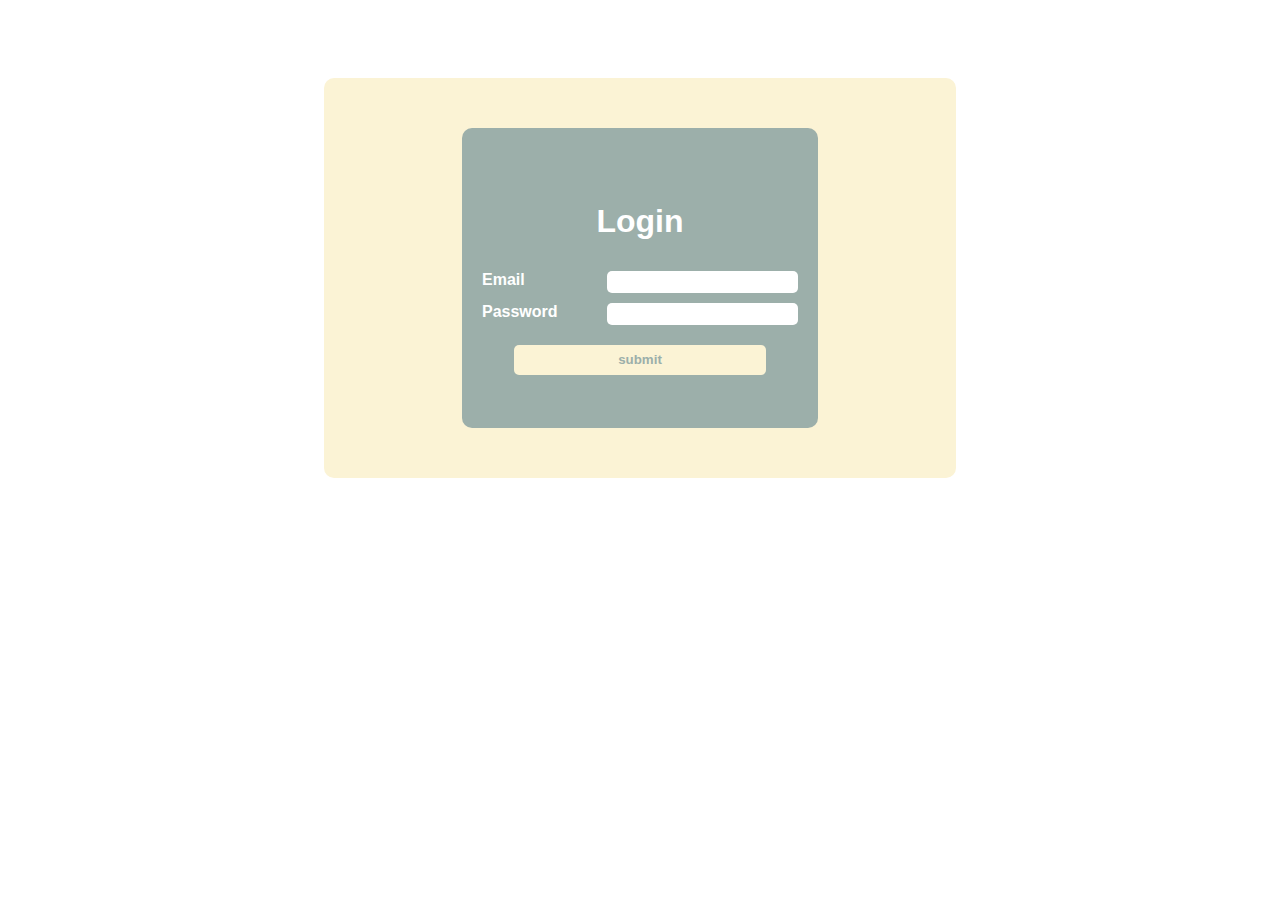
==== index.html @ a2485848 "first commit" ====
<!DOCTYPE html>
<html lang="en">
<head>
    <meta charset="UTF-8">
    <meta name="viewport" content="width=device-width, initial-scale=1.0">
    <title>Document</title>
    <link rel="stylesheet" href="/asset/style/style-login.css">
</head>
<body>

    <section class="login">
        <form class="myForm" id="myForm">
            <h1>Login</h1>
            <div>
                <label for="email">Email</label>
                <input type="email" name="email" id="email">
            </div>
            <div>
                <label for="pass">Password</label>
                <input type="password" name="password" id="pass">
            </div>
            <div>
                <button type="submit" id="button">submit</button>
            </div>
        </form>
    </section>
    <script src="/asset/js/script-login.js"></script>
</body>
</html>
---- asset/style/style-login.css ----
body{
    font-family: Arial, Helvetica, sans-serif;
}

.login{
    top: 70px;
    position: relative;
    background-color: #FBF3D5;
    width: 50%;
    height: 400px;
    margin: auto;
    display: flex;
    justify-content: center;
    align-items: center;
    border-radius: 10px;
}

.login .myForm{
    width: 50%;
    height: 300px;
    background-color: #9CAFAA;
    position: absolute;
    display: flex;
    flex-direction: column;
    justify-content: center;
    padding: 0 20px;
    gap: 10px;
    border-radius: 10px;
}

.login .myForm > div{
    display: flex;
    justify-content: space-between;
    color: #fff;
    font-weight: bold;
}
.login .myForm > h1{
    text-align: center;
    color: #fff;
}
.login .myForm > div > input{
    flex: 60%;
    border: none;
    height: 20px;
    border-radius: 5px;
}

.login .myForm > div > label{
    flex: 40%;
}

.login .myForm > div:last-child{
    display: flex;
    justify-content: center;
    margin-top: 10px;
}

.login .myForm > div > button{
    width: 80%;
    height: 30px;
    border: none;
    border-radius: 5px;
    background-color: #FBF3D5;
    color: #9CAFAA;
    font-weight: bold;
}

.login .myForm > div > button:hover{
    background-color: #f7eabb;
}
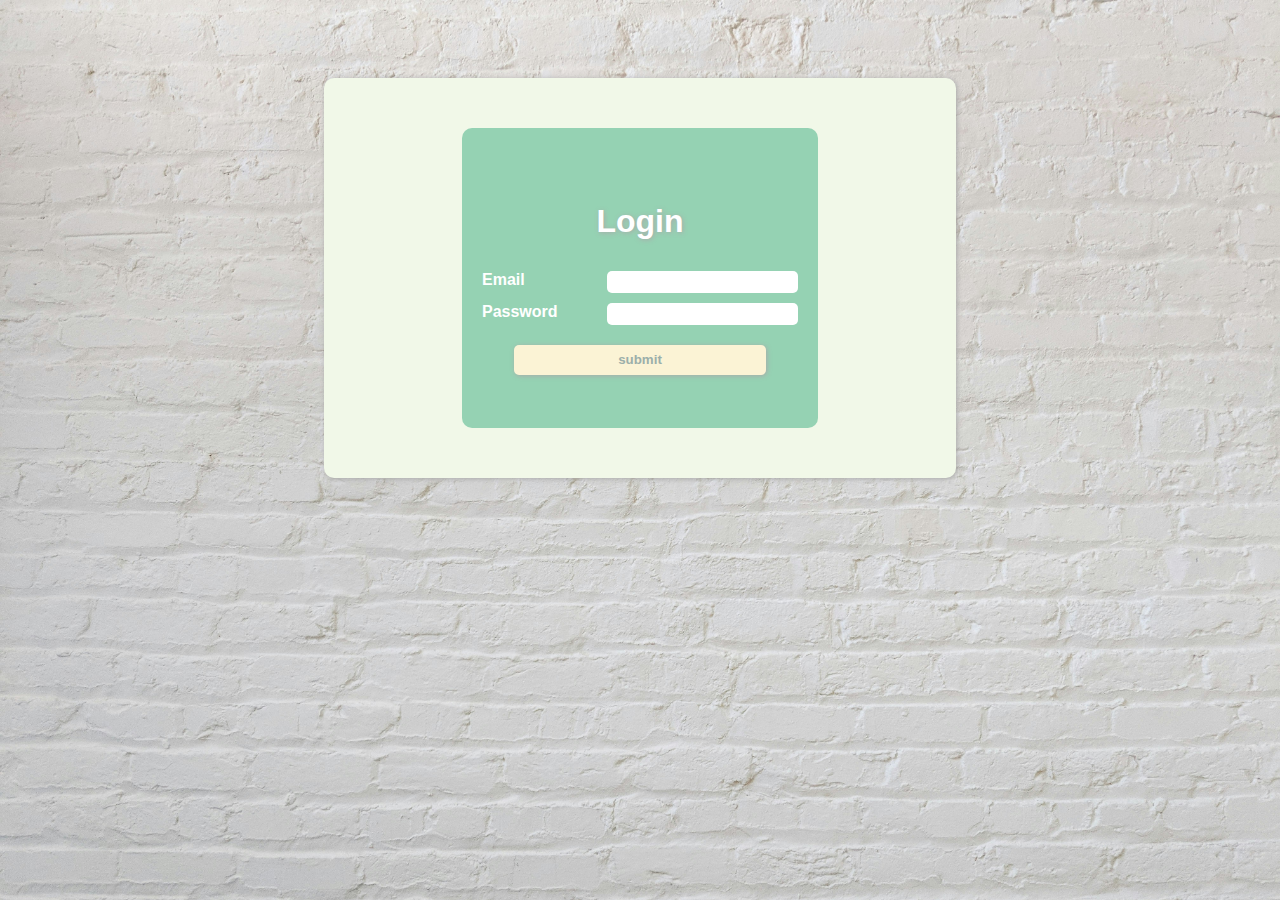
==== commit 1ea9ec50: "add animation" ====
--- a/index.html
+++ b/index.html
@@ -4,10 +4,9 @@
     <meta charset="UTF-8">
     <meta name="viewport" content="width=device-width, initial-scale=1.0">
     <title>Document</title>
-    <link rel="stylesheet" href="/asset/style/style-login.css">
+    <link rel="stylesheet" href="/asset/style/style.css">
 </head>
-<body>
-
+<body class="auth-login">
     <section class="login">
         <form class="myForm" id="myForm">
             <h1>Login</h1>
@@ -24,6 +23,13 @@
             </div>
         </form>
     </section>
+
+    <section class="overlay hide">
+        <div>
+            <img src="/asset/image/velociraptor.gif" alt="">
+        </div>
+        <div>Loading...</div>
+    </section>
     <script src="/asset/js/script-login.js"></script>
 </body>
 </html>--- a/asset/style/style.css
+++ b/asset/style/style.css
@@ -0,0 +1,219 @@
+.auth-login{
+    font-family: Arial, Helvetica, sans-serif;
+    background-image: url(/asset/image/bg-1.jpg);
+    background-size: cover;
+    object-fit: contain;
+    background-repeat: no-repeat;
+}
+
+.login{
+    top: 70px;
+    position: relative;
+    background-color: #F1F8E8;
+    width: 50%;
+    height: 400px;
+    margin: auto;
+    display: flex;
+    justify-content: center;
+    align-items: center;
+    border-radius: 10px;
+    box-shadow: 1px 1px 5px #aaaaaa;
+}
+
+.login .myForm{
+    width: 50%;
+    height: 300px;
+    background-color: #95D2B3;
+    position: absolute;
+    display: flex;
+    flex-direction: column;
+    justify-content: center;
+    padding: 0 20px;
+    gap: 10px;
+    border-radius: 10px;
+}
+
+.login .myForm > div{
+    display: flex;
+    justify-content: space-between;
+    color: #fff;
+    font-weight: bold;
+}
+.login .myForm > h1{
+    text-align: center;
+    color: #fff;
+}
+.login .myForm > div > input{
+    flex: 60%;
+    border: none;
+    height: 20px;
+    border-radius: 5px;
+}
+
+.login .myForm > div > label{
+    flex: 40%;
+}
+
+.login .myForm > div:last-child{
+    display: flex;
+    justify-content: center;
+    margin-top: 10px;
+}
+
+.login .myForm > div > button{
+    width: 80%;
+    height: 30px;
+    border: none;
+    border-radius: 5px;
+    background-color: #FBF3D5;
+    color: #9CAFAA;
+    font-weight: bold;
+    box-shadow: 1px 1px 5px #aaaaaa;
+}
+
+.login .myForm > div > button:hover{
+    background-color: #f7eabb;
+}
+
+/* CSS Data Survey */
+.form-survey{
+    display: flex;
+    flex-direction: column;
+    justify-content: center;
+    align-items: center;
+    font-family: arial;
+    background-color: #F1F8E8;
+    color: #fff;
+}
+
+h1{
+    color: #55AD9B;
+    text-shadow: 1px 1px 5px #aaaaaa;
+}
+
+.container{
+    display: flex;
+    flex-direction: column;
+    gap: 10px;
+    width: 70%;
+    height: 60%;
+    padding: 30px 50px;
+    border-radius: 15px;
+    background-color: #95D2B3;
+    justify-content: space-between;
+    box-shadow: 10px 10px 15px #aaaaaa;
+}
+
+.container .data-survey{
+    flex: 1;
+    display: flex;
+    flex-direction: column;
+    gap: 10px;
+    margin-bottom: 20px;
+}
+
+.container .data-survey .name label{
+    font-weight: bold;
+}
+
+.container .data-survey .name > div > input{
+    border: none;
+    height: 20px;
+    border-radius: 5px;
+    background: #e8e8e8;
+    transition: 0.3s;
+}
+
+.container .data-survey .name > div > input:focus{
+    outline-color: #e8e8e8;
+    background: #e8e8e8;
+    box-shadow: inset 20px 20px 60px #c5c5c5,
+           inset -20px -20px 60px #ffffff;
+    transition: 0.3s;
+}
+
+.container .data-survey .age > div > input{
+    border: none;
+    height: 20px;
+    border-radius: 5px;
+    background: #e8e8e8;
+    transition: 0.3s;
+}
+
+.container .data-survey .age > div > input:focus{
+    outline-color: #e8e8e8;
+    background: #e8e8e8;
+    box-shadow: inset 20px 20px 60px #c5c5c5,
+           inset -20px -20px 60px #ffffff;
+    transition: 0.3s;
+}
+
+.container .data-survey .age label{
+    font-weight: bold;
+}
+.container .data-survey .gender div:first-child{
+    font-weight: bold;
+}
+.container .data-survey .isSmoke div:first-child{
+    font-weight: bold;
+}
+.container .data-survey .variant > div:first-child{
+    font-weight: bold;
+}
+
+.container .data-survey .button{
+    display: flex;
+    justify-content: center;
+}
+
+.container .data-survey .button button{
+    width: 50%;
+    height: 30px;
+    border-radius: 10px;
+    border: none;
+    color: #fff;
+    background-color: #55AD9B;
+    box-shadow: 2px 2px 5px #aaaaaa;
+}
+
+.container table, th, td {
+    border: 1px solid;
+    border-collapse: collapse;
+    height: 20px;
+    text-align: left;
+    padding: 5px 10px;
+}
+
+.container .table{
+    flex: 1;
+    border: 1px solid black;
+    padding-left: 50px;
+    font-size: 14px;
+}
+
+.container .table thead{
+    background-color: #55AD9B;
+}
+
+/* Overlay */
+.overlay{
+    display: flex;
+    flex-direction: column;
+    justify-content: center;
+    align-items: center;
+    width: 100%;
+    height: 100%;
+    position: fixed;
+    background-color: rgba(0, 0, 0, 0.5);
+    gap: 10px;
+}
+
+.overlay > div:first-child > img{
+    width: 100px;
+    height: 100px;
+    border-radius: 50%;
+}
+
+.overlay.hide{
+    display: none;
+}